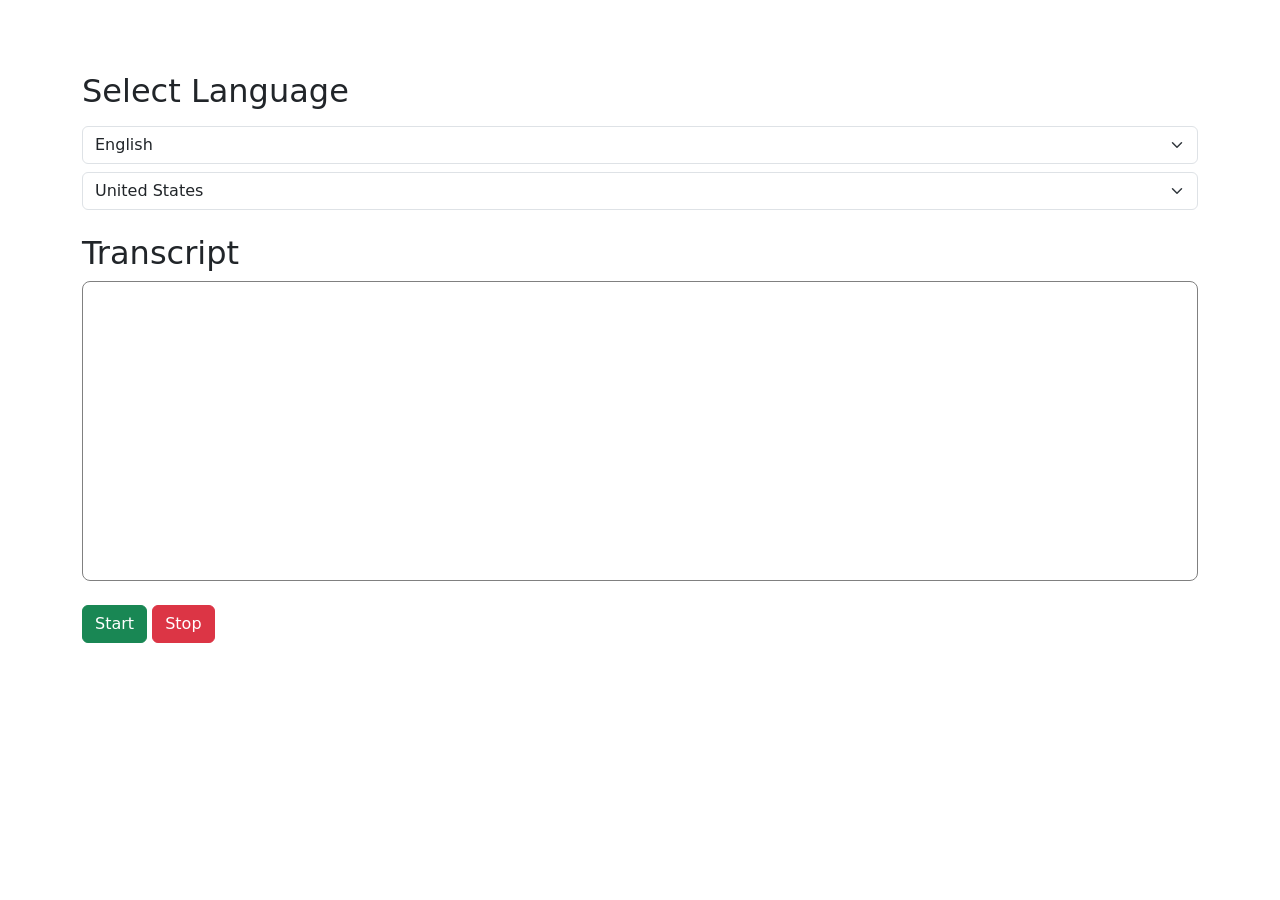
==== space_math/index.html @ e7a0a09d "first commit" ====
<!-- index.html -->

<!DOCTYPE html>
<html lang="en">

<head>
    <meta charset="UTF-8" />
    <meta name="viewport" content="width=device-width, initial-scale=1.0" />
    <link href="https://cdn.jsdelivr.net/npm/bootstrap@5.0.0-beta1/dist/css/bootstrap.min.css" rel="stylesheet"
        integrity="sha384-giJF6kkoqNQ00vy+HMDP7azOuL0xtbfIcaT9wjKHr8RbDVddVHyTfAAsrekwKmP1" crossorigin="anonymous" />
    <title>Speech To Text</title>
</head>

<body class="container pt-5">
    <div class="mt-4" id="div_language">
        <h2 class="mb-3">Select Language</h2>
        <select class="form-select" id="select_language" onchange="updateCountry()"></select>
        <select class="form-select mt-2" id="select_dialect"></select>
    </div>
    <h2 class="mt-4">Transcript</h2>
    <div class="p-3" style="border: 1px solid gray; height: 300px; border-radius: 8px;">
        <span id="final"></span>
        <span id="interim"></span>
    </div>
    <div class="mt-4">
        <button class="btn btn-success" id="start">Start</button>
        <button class="btn btn-danger" id="stop">Stop</button>
        <p id="status" class="lead mt-3" style="display: none">Listening...</p>
    </div>
</body>
<script src="./language.js"></script>

</html>
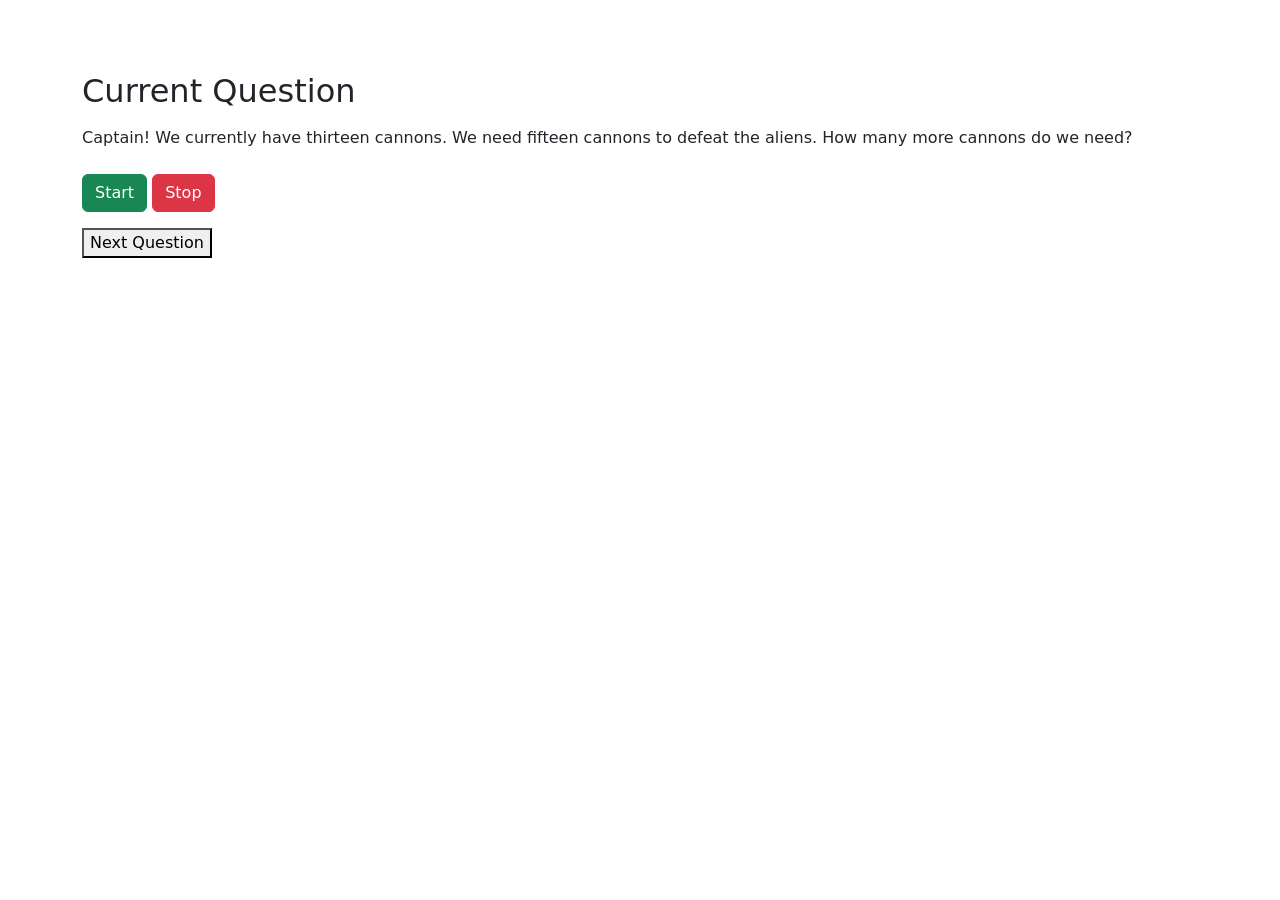
==== commit 15c30d1f: "new files" ====
--- a/space_math/index.html
+++ b/space_math/index.html
@@ -8,26 +8,27 @@
     <meta name="viewport" content="width=device-width, initial-scale=1.0" />
     <link href="https://cdn.jsdelivr.net/npm/bootstrap@5.0.0-beta1/dist/css/bootstrap.min.css" rel="stylesheet"
         integrity="sha384-giJF6kkoqNQ00vy+HMDP7azOuL0xtbfIcaT9wjKHr8RbDVddVHyTfAAsrekwKmP1" crossorigin="anonymous" />
-    <title>Speech To Text</title>
+    <link rel = 'stylesheet2' href = 'space.css'>
+    <title>Space Math</title>
 </head>
 
 <body class="container pt-5">
-    <div class="mt-4" id="div_language">
-        <h2 class="mb-3">Select Language</h2>
-        <select class="form-select" id="select_language" onchange="updateCountry()"></select>
-        <select class="form-select mt-2" id="select_dialect"></select>
+    <div class="mt-4" id="div_question">
+        <h2 class="mb-3">Current Question</h2>
+        <div id = 'question' class="question">Captain! We currently have thirteen cannons. We need
+            fifteen cannons to defeat the aliens. How many more 
+            cannons do we need?</div>
     </div>
-    <h2 class="mt-4">Transcript</h2>
-    <div class="p-3" style="border: 1px solid gray; height: 300px; border-radius: 8px;">
-        <span id="final"></span>
-        <span id="interim"></span>
-    </div>
+    <div id = 'answer' class = "answer" hidden="false">2</div>
+
     <div class="mt-4">
         <button class="btn btn-success" id="start">Start</button>
         <button class="btn btn-danger" id="stop">Stop</button>
         <p id="status" class="lead mt-3" style="display: none">Listening...</p>
+        <p></p>
+        <button class="next-button" id="next">Next Question</button>
     </div>
 </body>
-<script src="./language.js"></script>
+<script src="speechRecognition.js"></script>
 
 </html>
--- a/space_math/space.css
+++ b/space_math/space.css
@@ -0,0 +1,10 @@
+.next-button {
+    background-color: #4CAF50; /* Green */
+    border: none;
+    color: white;
+    padding: 15px 32px;
+    text-align: center;
+    text-decoration: none;
+    display: inline-block;
+    font-size: 16px;
+  }
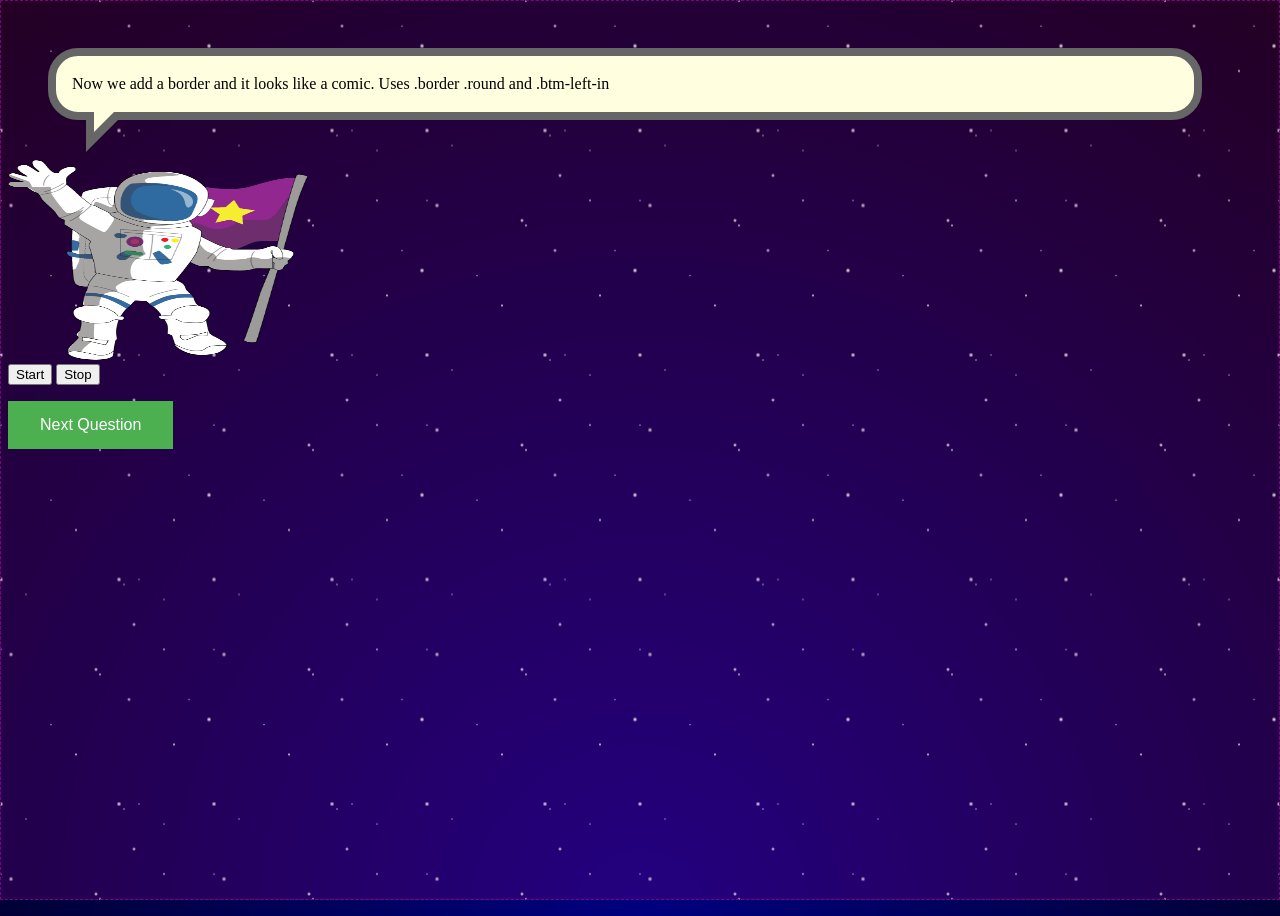
==== commit f0b7f202: "space" ====
--- a/space_math/index.html
+++ b/space_math/index.html
@@ -1,26 +1,25 @@
-<!-- index.html -->
-
 <!DOCTYPE html>
 <html lang="en">
-
 <head>
-    <meta charset="UTF-8" />
-    <meta name="viewport" content="width=device-width, initial-scale=1.0" />
-    <link href="https://cdn.jsdelivr.net/npm/bootstrap@5.0.0-beta1/dist/css/bootstrap.min.css" rel="stylesheet"
-        integrity="sha384-giJF6kkoqNQ00vy+HMDP7azOuL0xtbfIcaT9wjKHr8RbDVddVHyTfAAsrekwKmP1" crossorigin="anonymous" />
-    <link rel = 'stylesheet2' href = 'space.css'>
-    <title>Space Math</title>
+    <meta charset="UTF-8">
+    <meta http-equiv="X-UA-Compatible" content="IE=edge">
+    <meta name="viewport" content="width=device-width, initial-scale=1.0">
+    <link rel="stylesheet" href="space.css">
+    <title>Document</title>
 </head>
-
-<body class="container pt-5">
-    <div class="mt-4" id="div_question">
-        <h2 class="mb-3">Current Question</h2>
-        <div id = 'question' class="question">Captain! We currently have thirteen cannons. We need
-            fifteen cannons to defeat the aliens. How many more 
-            cannons do we need?</div>
+<body>
+    <div class="main"></div>
+    <div class="space stars1"></div>
+    <div class="space stars2"></div>
+    <div class="space stars3"></div>
+    <div class="talk-bubble tri-right border round btm-left-in" >
+        <div class="talktext" id ="question">
+          <p>Now we add a border and it looks like a comic. Uses .border .round and .btm-left-in</p>
+        </div>
+      </div>
+      <div>
+      <img src="astronaut.png" width = 300 height= 200 alt="astronaut">
     </div>
-    <div id = 'answer' class = "answer" hidden="false">2</div>
-
     <div class="mt-4">
         <button class="btn btn-success" id="start">Start</button>
         <button class="btn btn-danger" id="stop">Stop</button>
@@ -28,7 +27,8 @@
         <p></p>
         <button class="next-button" id="next">Next Question</button>
     </div>
+    <div id = 'answer' class = "answer" hidden="false">2</div>
+
 </body>
-<script src="speechRecognition.js"></script>
-
+<script src = 'speechRecognition.js'></script>
 </html>
--- a/space_math/space.css
+++ b/space_math/space.css
@@ -1,3 +1,8 @@
+body {
+    background: radial-gradient(circle at bottom, navy 0, black 100%);
+    height: 100vh;
+    overflow: hidden;
+  }
 .next-button {
     background-color: #4CAF50; /* Green */
     border: none;
@@ -7,4 +12,324 @@
     text-decoration: none;
     display: inline-block;
     font-size: 16px;
-  }+  }
+ 
+  
+  .space {
+    background: rgba(128, 0, 128, 0.1) center / 200px 200px round;
+    z-index: -2;
+    border: 1px dashed purple;
+    bottom: 0;
+    left: 0;
+    position: absolute;
+    right: 0;
+    top: 0;
+  }
+  
+  .stars1 {
+    z-index: -1;
+    position: absolute;
+    animation: space 180s ease-in-out infinite;
+    background-image: 
+      radial-gradient(1px 1px at 25px 5px, white, rgba(255, 255, 255, 0)), 
+      radial-gradient(1px 1px at 50px 25px, white, rgba(255, 255, 255, 0)), 
+      radial-gradient(1px 1px at 125px 20px, white, rgba(255, 255, 255, 0)), 
+      radial-gradient(1.5px 1.5px at 50px 75px, white, rgba(255, 255, 255, 0)), 
+      radial-gradient(2px 2px at 15px 125px, white, rgba(255, 255, 255, 0)), 
+      radial-gradient(2.5px 2.5px at 110px 80px, white, rgba(255, 255, 255, 0));
+  }
+  
+  .stars2 {
+    z-index: -1;
+    position: absolute;
+
+    animation: space 240s ease-in-out infinite;
+    background-image: 
+      radial-gradient(1px 1px at 75px 125px, white, rgba(255, 255, 255, 0)), 
+      radial-gradient(1px 1px at 100px 75px, white, rgba(255, 255, 255, 0)), 
+      radial-gradient(1.5px 1.5px at 199px 100px, white, rgba(255, 255, 255, 0)), 
+      radial-gradient(2px 2px at 20px 50px, white, rgba(255, 255, 255, 0)), 
+      radial-gradient(2.5px 2.5px at 100px 5px, white, rgba(255, 255, 255, 0)), 
+      radial-gradient(2.5px 2.5px at 5px 5px, white, rgba(255, 255, 255, 0));
+  }
+  
+  .stars3 {
+    z-index: -1;
+    position: absolute;
+
+    animation: space 300s ease-in-out infinite;
+    background-image: 
+      radial-gradient(1px 1px at 10px 10px, white, rgba(255, 255, 255, 0)), 
+      radial-gradient(1px 1px at 150px 150px, white, rgba(255, 255, 255, 0)), 
+      radial-gradient(1.5px 1.5px at 60px 170px, white, rgba(255, 255, 255, 0)), 
+      radial-gradient(1.5px 1.5px at 175px 180px, white, rgba(255, 255, 255, 0)), 
+      radial-gradient(2px 2px at 195px 95px, white, rgba(255, 255, 255, 0)), 
+      radial-gradient(2.5px 2.5px at 95px 145px, white, rgba(255, 255, 255, 0));
+  }
+  
+  @keyframes space {
+    40% {
+      opacity: 0.75;
+    }
+    50% {
+      opacity: 0.25;
+    }
+    60% {
+      opacity: 0.75;
+    }
+    100% {
+      transform: rotate(360deg);
+    }
+  }
+/* container */
+.container {
+  padding: 5% 5%;
+}
+
+/* CSS talk bubble */
+.talk-bubble {
+	margin: 40px;
+  display: inline-block;
+  position: relative;
+	width: 90%;
+	height: auto;
+	background-color: lightyellow;
+}
+.border{
+  border: 8px solid #666;
+}
+.round{
+  border-radius: 30px;
+	-webkit-border-radius: 30px;
+	-moz-border-radius: 30px;
+
+}
+
+/* Right triangle placed top left flush. */
+.tri-right.border.left-top:before {
+	content: ' ';
+	position: absolute;
+	width: 0;
+	height: 0;
+  left: -40px;
+	right: auto;
+  top: -8px;
+	bottom: auto;
+	border: 32px solid;
+	border-color: #666 transparent transparent transparent;
+}
+.tri-right.left-top:after{
+	content: ' ';
+	position: absolute;
+	width: 0;
+	height: 0;
+  left: -20px;
+	right: auto;
+  top: 0px;
+	bottom: auto;
+	border: 22px solid;
+	border-color: lightyellow transparent transparent transparent;
+}
+
+/* Right triangle, left side slightly down */
+.tri-right.border.left-in:before {
+	content: ' ';
+	position: absolute;
+	width: 0;
+	height: 0;
+  left: -40px;
+	right: auto;
+  top: 30px;
+	bottom: auto;
+	border: 20px solid;
+	border-color: #666 #666 transparent transparent;
+}
+.tri-right.left-in:after{
+	content: ' ';
+	position: absolute;
+	width: 0;
+	height: 0;
+  left: -20px;
+	right: auto;
+  top: 38px;
+	bottom: auto;
+	border: 12px solid;
+	border-color: lightyellow lightyellow transparent transparent;
+}
+
+/*Right triangle, placed bottom left side slightly in*/
+.tri-right.border.btm-left:before {
+	content: ' ';
+	position: absolute;
+	width: 0;
+	height: 0;
+	left: -8px;
+  right: auto;
+  top: auto;
+	bottom: -40px;
+	border: 32px solid;
+	border-color: transparent transparent transparent #666;
+}
+.tri-right.btm-left:after{
+	content: ' ';
+	position: absolute;
+	width: 0;
+	height: 0;
+	left: 0px;
+  right: auto;
+  top: auto;
+	bottom: -20px;
+	border: 22px solid;
+	border-color: transparent transparent transparent lightyellow;
+}
+
+/*Right triangle, placed bottom left side slightly in*/
+.tri-right.border.btm-left-in:before {
+	content: ' ';
+	position: absolute;
+	width: 0;
+	height: 0;
+	left: 30px;
+  right: auto;
+  top: auto;
+	bottom: -40px;
+	border: 20px solid;
+	border-color: #666 transparent transparent #666;
+}
+.tri-right.btm-left-in:after{
+	content: ' ';
+	position: absolute;
+	width: 0;
+	height: 0;
+	left: 38px;
+  right: auto;
+  top: auto;
+	bottom: -20px;
+	border: 12px solid;
+	border-color: lightyellow transparent transparent lightyellow;
+}
+
+/*Right triangle, placed bottom right side slightly in*/
+.tri-right.border.btm-right-in:before {
+	content: ' ';
+	position: absolute;
+	width: 0;
+	height: 0;
+  left: auto;
+	right: 30px;
+	bottom: -40px;
+	border: 20px solid;
+	border-color: #666 #666 transparent transparent;
+}
+.tri-right.btm-right-in:after{
+	content: ' ';
+	position: absolute;
+	width: 0;
+	height: 0;
+  left: auto;
+	right: 38px;
+	bottom: -20px;
+	border: 12px solid;
+	border-color: lightyellow lightyellow transparent transparent;
+}
+/*
+	left: -8px;
+  right: auto;
+  top: auto;
+	bottom: -40px;
+	border: 32px solid;
+	border-color: transparent transparent transparent #666;
+	left: 0px;
+  right: auto;
+  top: auto;
+	bottom: -20px;
+	border: 22px solid;
+	border-color: transparent transparent transparent lightyellow;
+
+/*Right triangle, placed bottom right side slightly in*/
+.tri-right.border.btm-right:before {
+	content: ' ';
+	position: absolute;
+	width: 0;
+	height: 0;
+  left: auto;
+	right: -8px;
+	bottom: -40px;
+	border: 20px solid;
+	border-color: #666 #666 transparent transparent;
+}
+.tri-right.btm-right:after{
+	content: ' ';
+	position: absolute;
+	width: 0;
+	height: 0;
+  left: auto;
+	right: 0px;
+	bottom: -20px;
+	border: 12px solid;
+	border-color: lightyellow lightyellow transparent transparent;
+}
+
+/* Right triangle, right side slightly down*/
+.tri-right.border.right-in:before {
+	content: ' ';
+	position: absolute;
+	width: 0;
+	height: 0;
+  left: auto;
+	right: -40px;
+  top: 30px;
+	bottom: auto;
+	border: 20px solid;
+	border-color: #666 transparent transparent #666;
+}
+.tri-right.right-in:after{
+	content: ' ';
+	position: absolute;
+	width: 0;
+	height: 0;
+  left: auto;
+	right: -20px;
+  top: 38px;
+	bottom: auto;
+	border: 12px solid;
+	border-color: lightyellow transparent transparent lightyellow;
+}
+
+/* Right triangle placed top right flush. */
+.tri-right.border.right-top:before {
+	content: ' ';
+	position: absolute;
+	width: 0;
+	height: 0;
+  left: auto;
+	right: -40px;
+  top: -8px;
+	bottom: auto;
+	border: 32px solid;
+	border-color: #666 transparent transparent transparent;
+}
+.tri-right.right-top:after{
+	content: ' ';
+	position: absolute;
+	width: 0;
+	height: 0;
+  left: auto;
+	right: -20px;
+  top: 0px;
+	bottom: auto;
+	border: 20px solid;
+	border-color: lightyellow transparent transparent transparent;
+}
+
+/* talk bubble contents */
+.talktext{
+  padding: 1em;
+	text-align: left;
+  line-height: 1.5em;
+}
+.talktext p{
+  /* remove webkit p margins */
+  -webkit-margin-before: 0em;
+  -webkit-margin-after: 0em;
+}
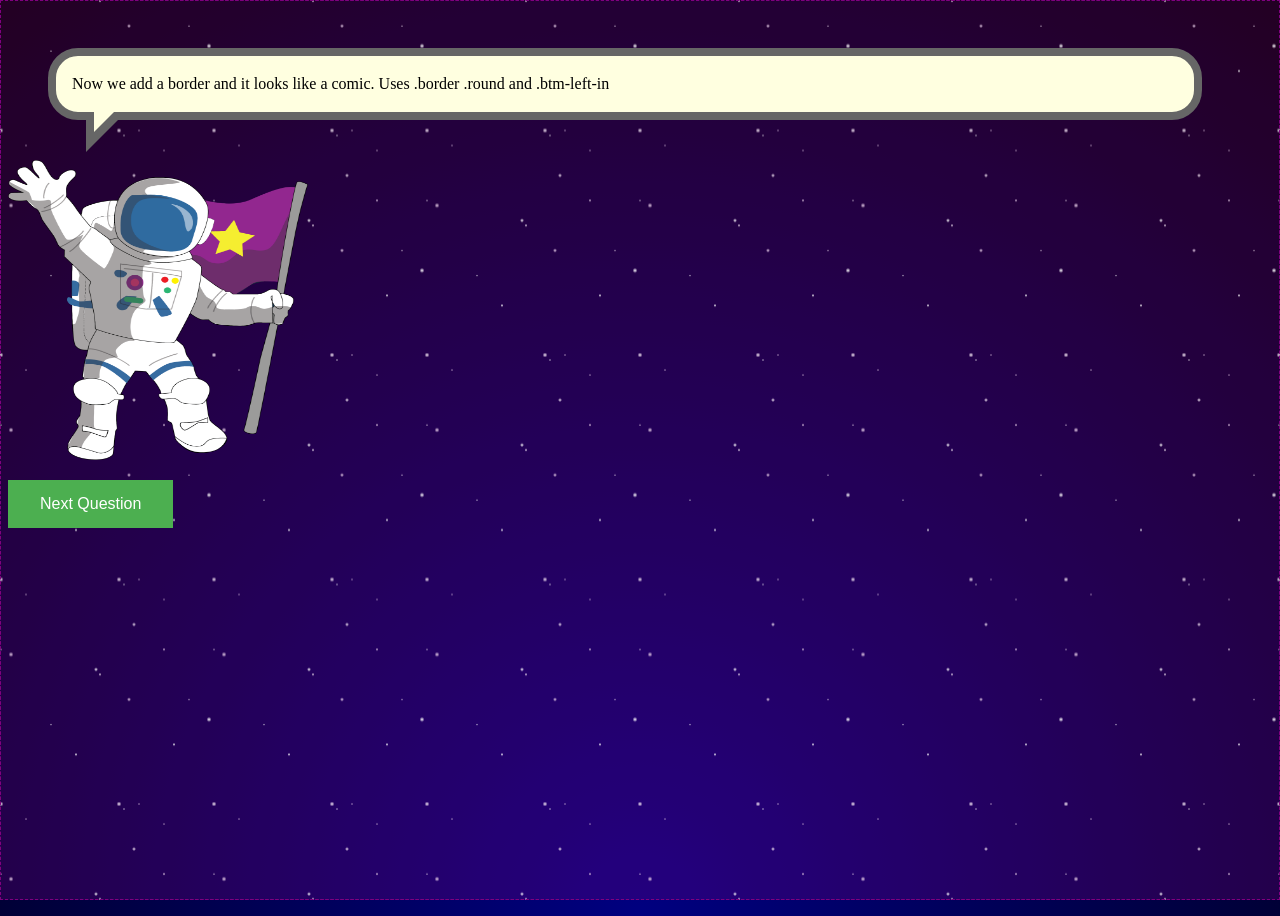
==== commit 4143f1fc: "final" ====
--- a/space_math/index.html
+++ b/space_math/index.html
@@ -18,16 +18,19 @@
         </div>
       </div>
       <div>
-      <img src="astronaut.png" width = 300 height= 200 alt="astronaut">
+      <img src="astronaut.png" width = 300 height= 300 alt="astronaut">
     </div>
     <div class="mt-4">
-        <button class="btn btn-success" id="start">Start</button>
-        <button class="btn btn-danger" id="stop">Stop</button>
+       
         <p id="status" class="lead mt-3" style="display: none">Listening...</p>
         <p></p>
         <button class="next-button" id="next">Next Question</button>
     </div>
     <div id = 'answer' class = "answer" hidden="false">2</div>
+    <div id = 'settings' class = "settings" hidden="false">
+      <div id = 'rate' class = "rate" hidden = "false">1</div>
+    </div>
+
 
 </body>
 <script src = 'speechRecognition.js'></script>
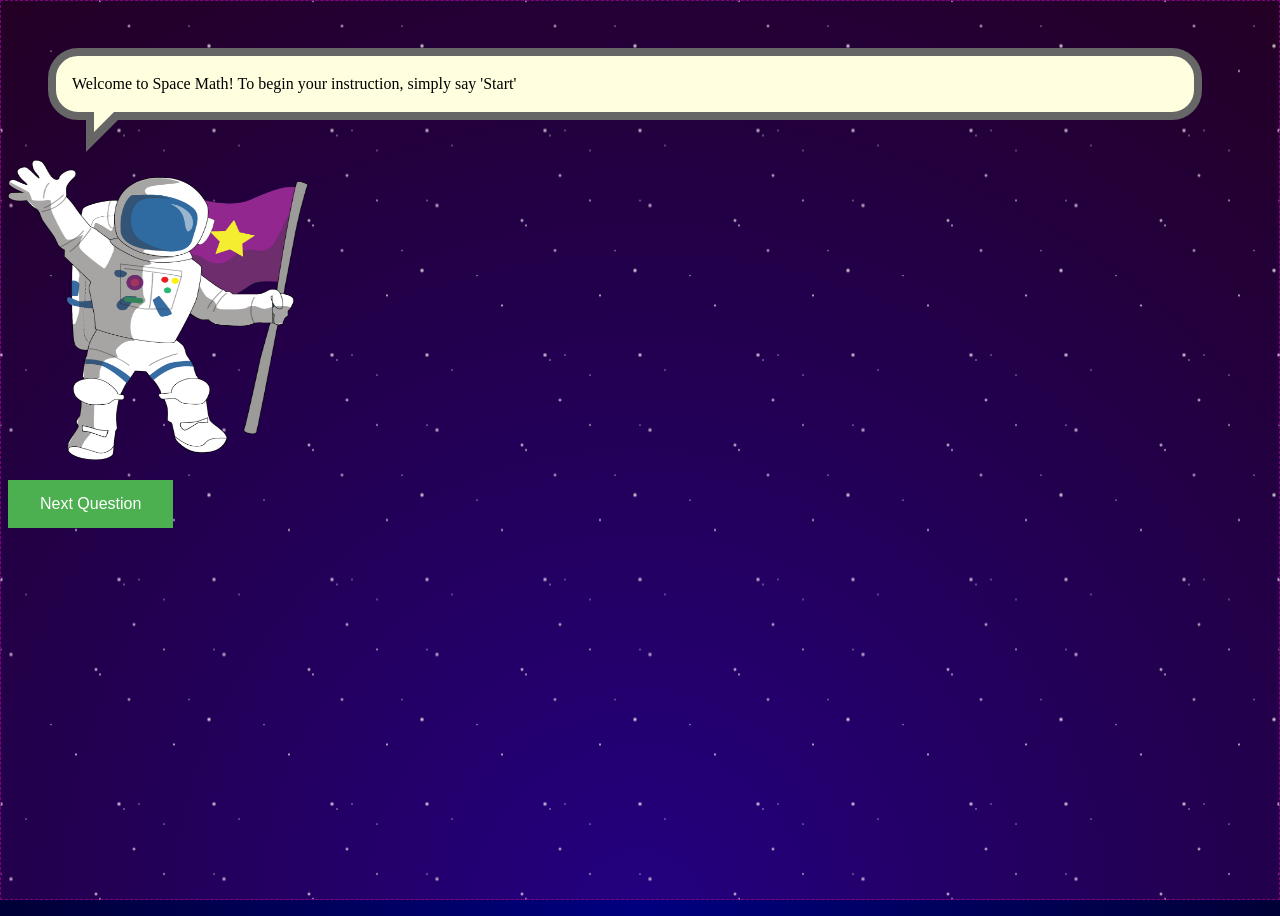
==== commit 03951f88: "new" ====
--- a/space_math/index.html
+++ b/space_math/index.html
@@ -14,11 +14,11 @@
     <div class="space stars3"></div>
     <div class="talk-bubble tri-right border round btm-left-in" >
         <div class="talktext" id ="question">
-          <p>Now we add a border and it looks like a comic. Uses .border .round and .btm-left-in</p>
+          <p>Welcome to Space Math! To begin your instruction, simply say 'Start'</p>
         </div>
       </div>
       <div>
-      <img src="astronaut.png" width = 300 height= 300 alt="astronaut">
+      <img id = "helper" src="astronaut.png" width = 300 height= 300 alt="astronaut">
     </div>
     <div class="mt-4">
        
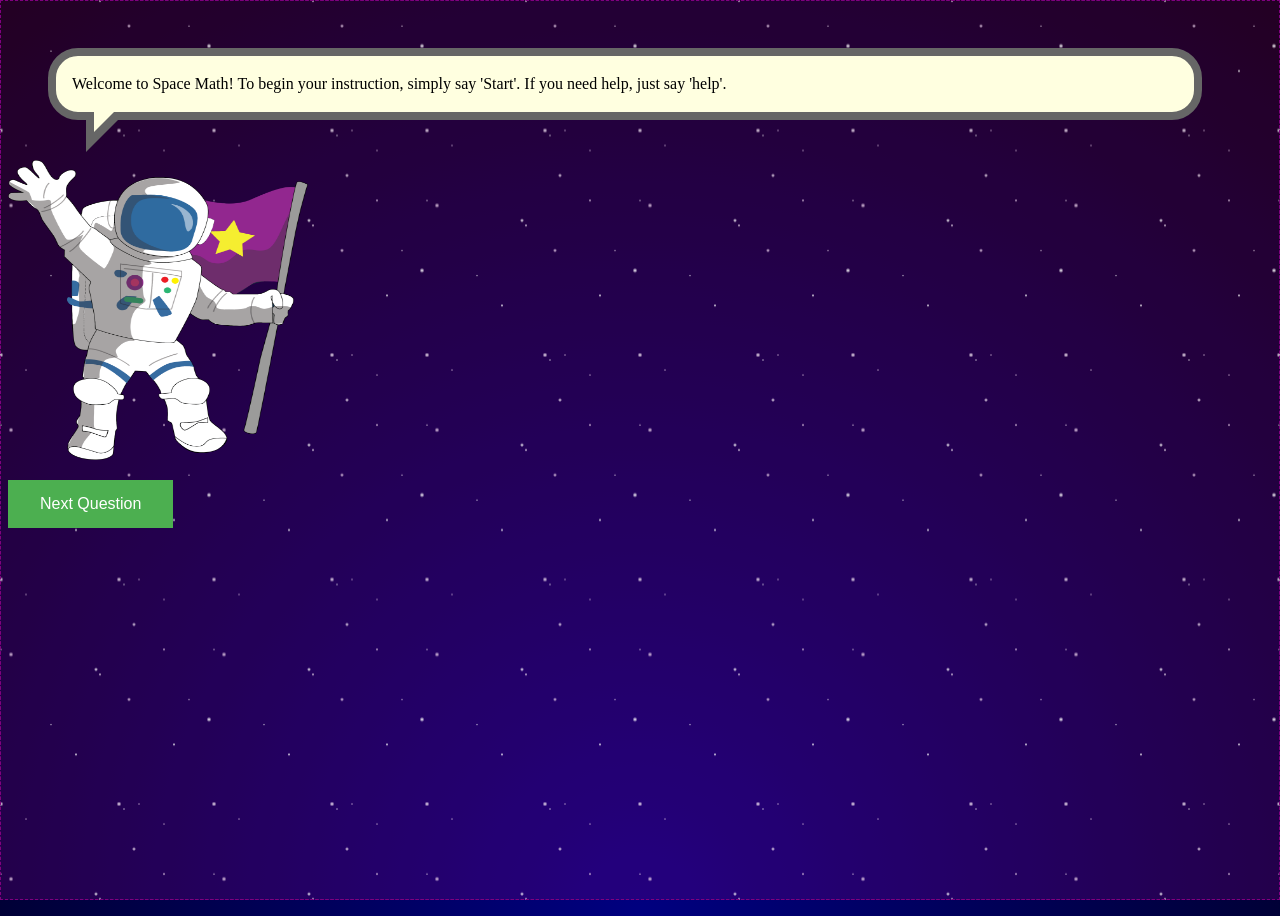
==== commit 32fa9f58: "new" ====
--- a/space_math/index.html
+++ b/space_math/index.html
@@ -14,7 +14,7 @@
     <div class="space stars3"></div>
     <div class="talk-bubble tri-right border round btm-left-in" >
         <div class="talktext" id ="question">
-          <p>Welcome to Space Math! To begin your instruction, simply say 'Start'</p>
+          <p>Welcome to Space Math! To begin your instruction, simply say 'Start'. If you need help, just say 'help'.</p>
         </div>
       </div>
       <div>
